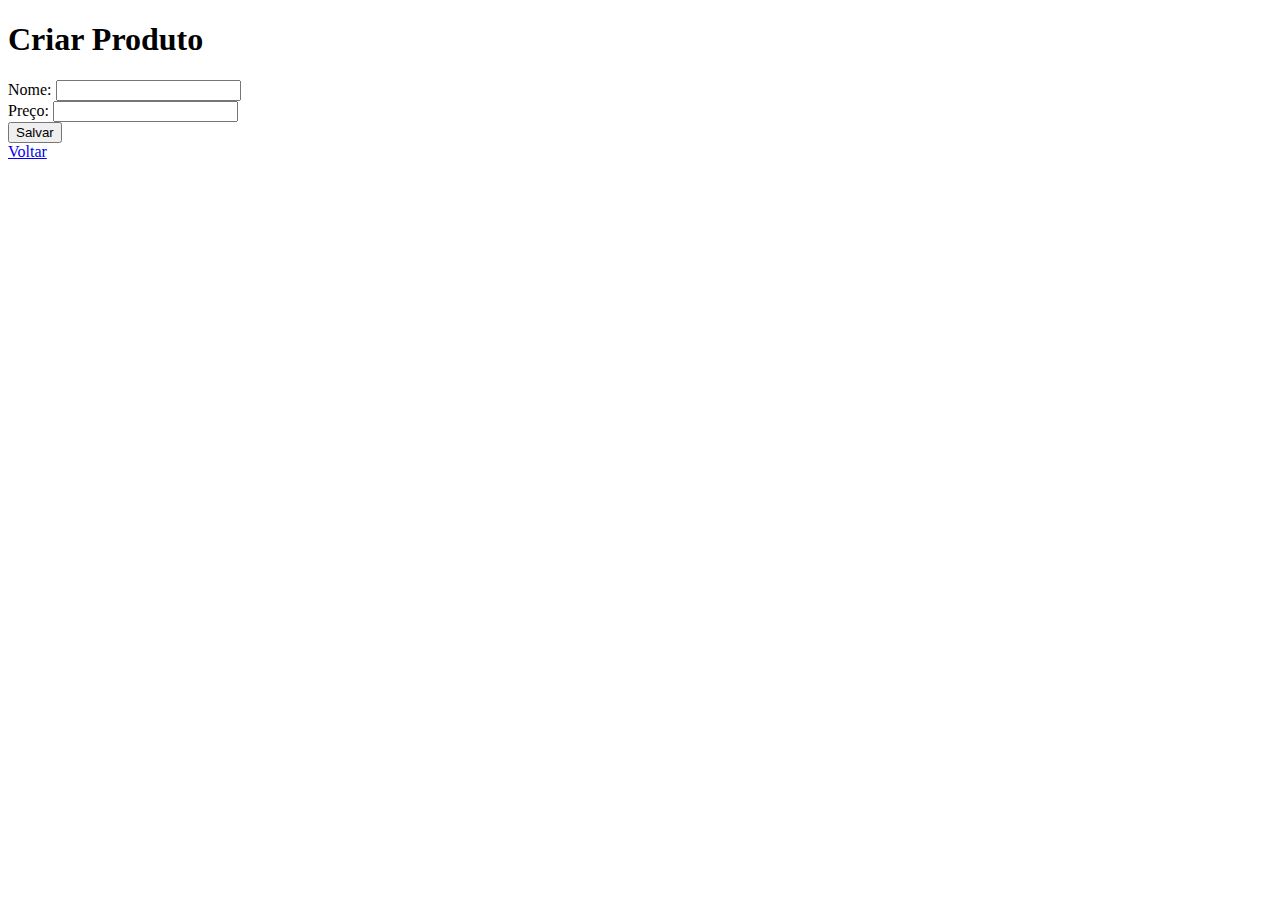
==== sistema_mvc/templates/criar.html @ 0310d2db "sistema mvc" ====
<!DOCTYPE html>
<html lang="en">
<head>
    <meta charset="UTF-8">
    <meta name="viewport" content="width=device-width, initial-scale=1.0">
    <title>Criar Produto</title>
</head>
<body>
    <h1>Criar Produto</h1>
    <form action="post">
        Nome: <input type="text" name="name" />
        <br>
        Preço: <input type="text" name="preco" />
        <br>
        <button type="submit">Salvar</button>
    </form>
    
    <a href="/">Voltar</a>

</body>
</html>
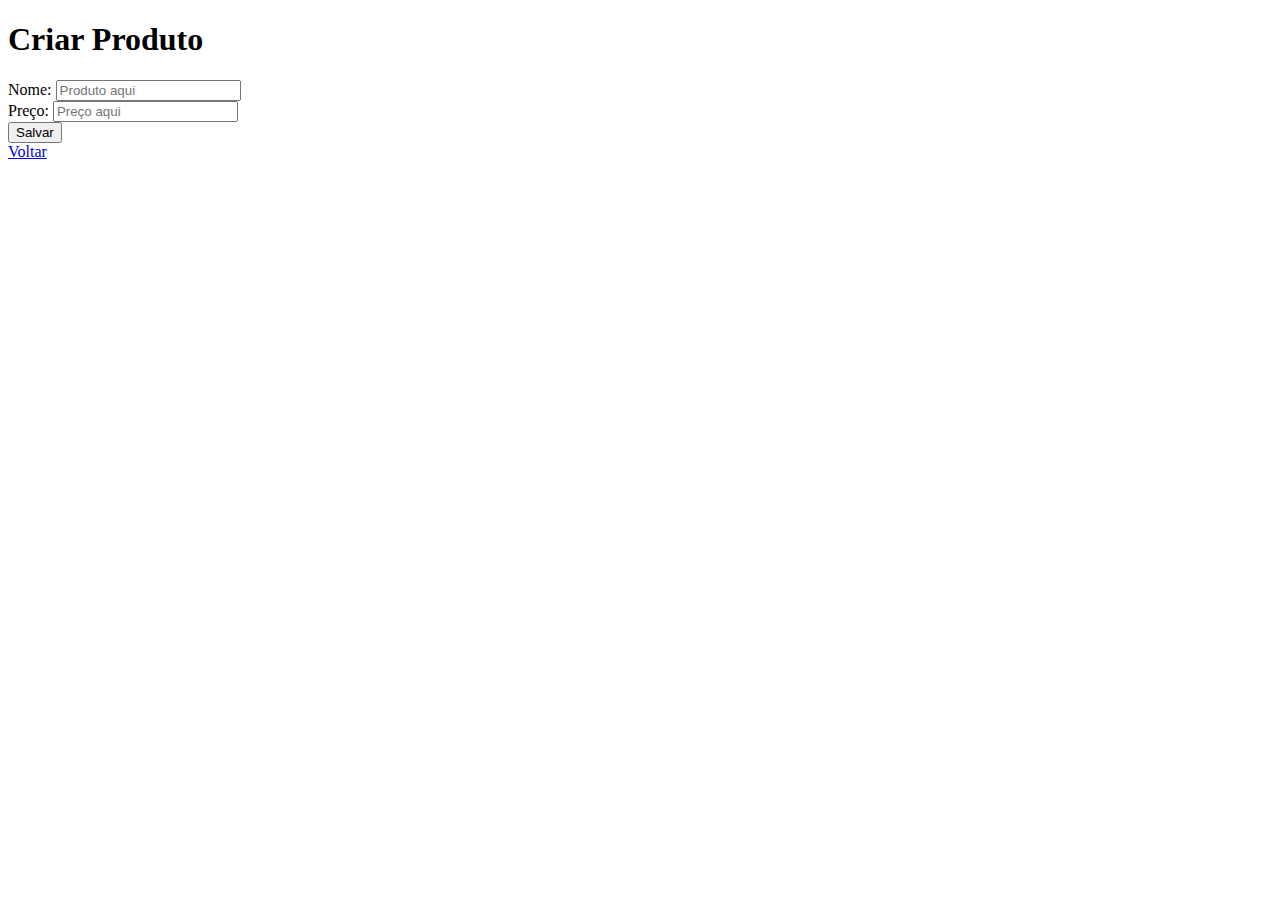
==== commit 06cc833a: "atualização" ====
--- a/sistema_mvc/templates/criar.html
+++ b/sistema_mvc/templates/criar.html
@@ -4,18 +4,17 @@
     <meta charset="UTF-8">
     <meta name="viewport" content="width=device-width, initial-scale=1.0">
     <title>Criar Produto</title>
+    <link rel="stylesheet" href="../css/criar.css">
 </head>
 <body>
     <h1>Criar Produto</h1>
-    <form action="post">
-        Nome: <input type="text" name="name" />
-        <br>
-        Preço: <input type="text" name="preco" />
-        <br>
+    <form method="post" class="form-criar">
+        Nome: <input type="text" name="nome" placeholder="Produto aqui"/> <br>
+        Preço: <input type="text" name="preco" placeholder="Preço aqui"/> <br>
         <button type="submit">Salvar</button>
     </form>
     
-    <a href="/">Voltar</a>
+    <a href="/" class="link-voltar">Voltar</a>
 
 </body>
 </html>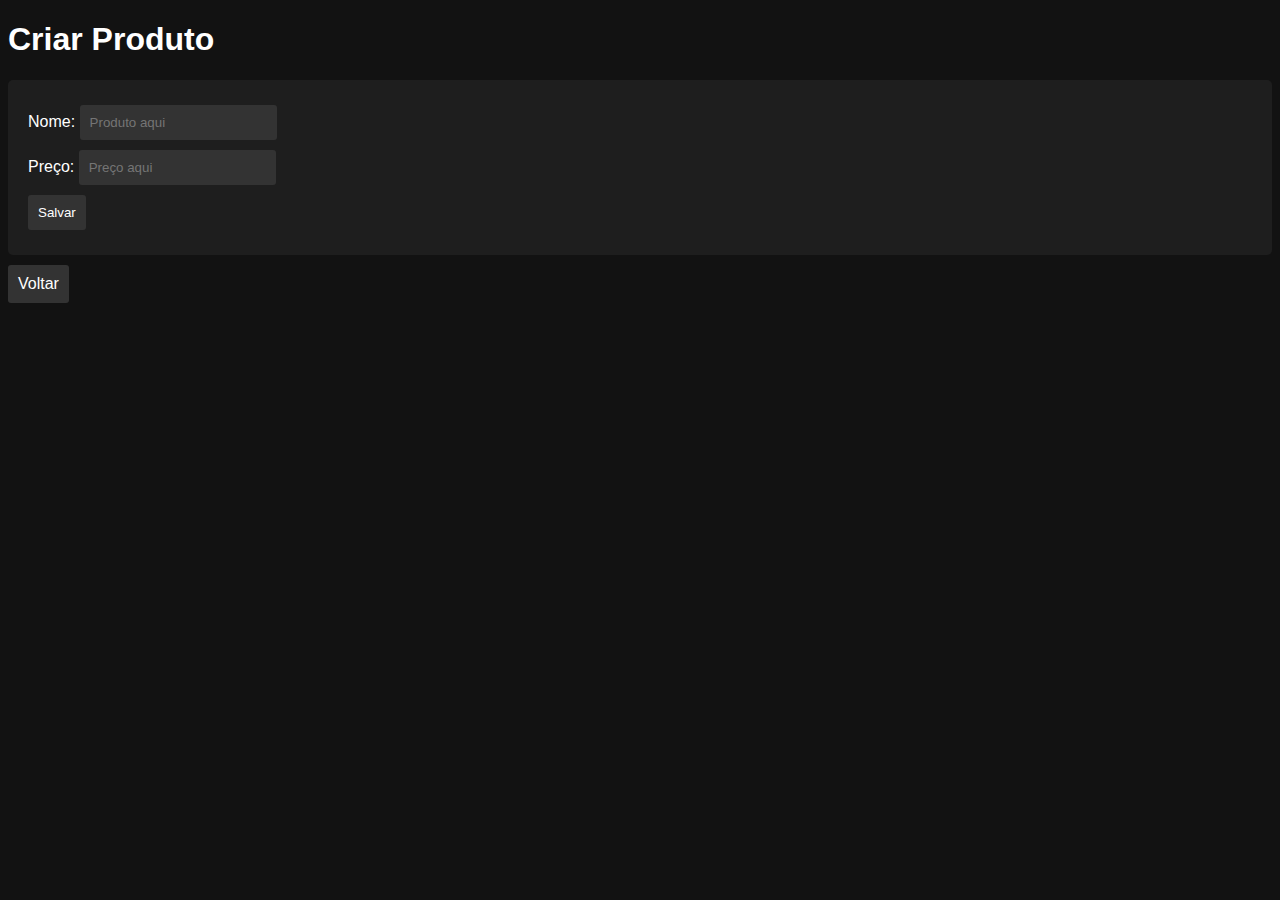
==== commit c522b2fc: "atualização" ====
--- a/sistema_mvc/templates/criar.html
+++ b/sistema_mvc/templates/criar.html
@@ -4,7 +4,7 @@
     <meta charset="UTF-8">
     <meta name="viewport" content="width=device-width, initial-scale=1.0">
     <title>Criar Produto</title>
-    <link rel="stylesheet" href="../css/criar.css">
+    <link rel="stylesheet" href="./criar.css">
 </head>
 <body>
     <h1>Criar Produto</h1>
--- a/sistema_mvc/templates/criar.css
+++ b/sistema_mvc/templates/criar.css
@@ -0,0 +1,40 @@
+body {
+    background-color: #121212;
+    color: #ffffff;
+    font-family: Arial, sans-serif;
+}
+
+h1 {
+    color: #ffffff;
+}
+
+form {
+    background-color: #1e1e1e;
+    padding: 20px;
+    border-radius: 5px;
+}
+
+form.form-criar {
+    background-color: #1e1e1e;
+    padding: 20px;
+    border-radius: 5px;
+}
+
+input, button, a {
+    color: #ffffff;
+    background-color: #333333;
+    border: none;
+    padding: 10px;
+    margin: 5px 0;
+    border-radius: 3px;
+    text-decoration: none;
+}
+
+a.link-voltar {
+    display: inline-block;
+    margin-top: 10px;
+}
+
+button:hover, a:hover {
+    background-color: #555555;
+}
